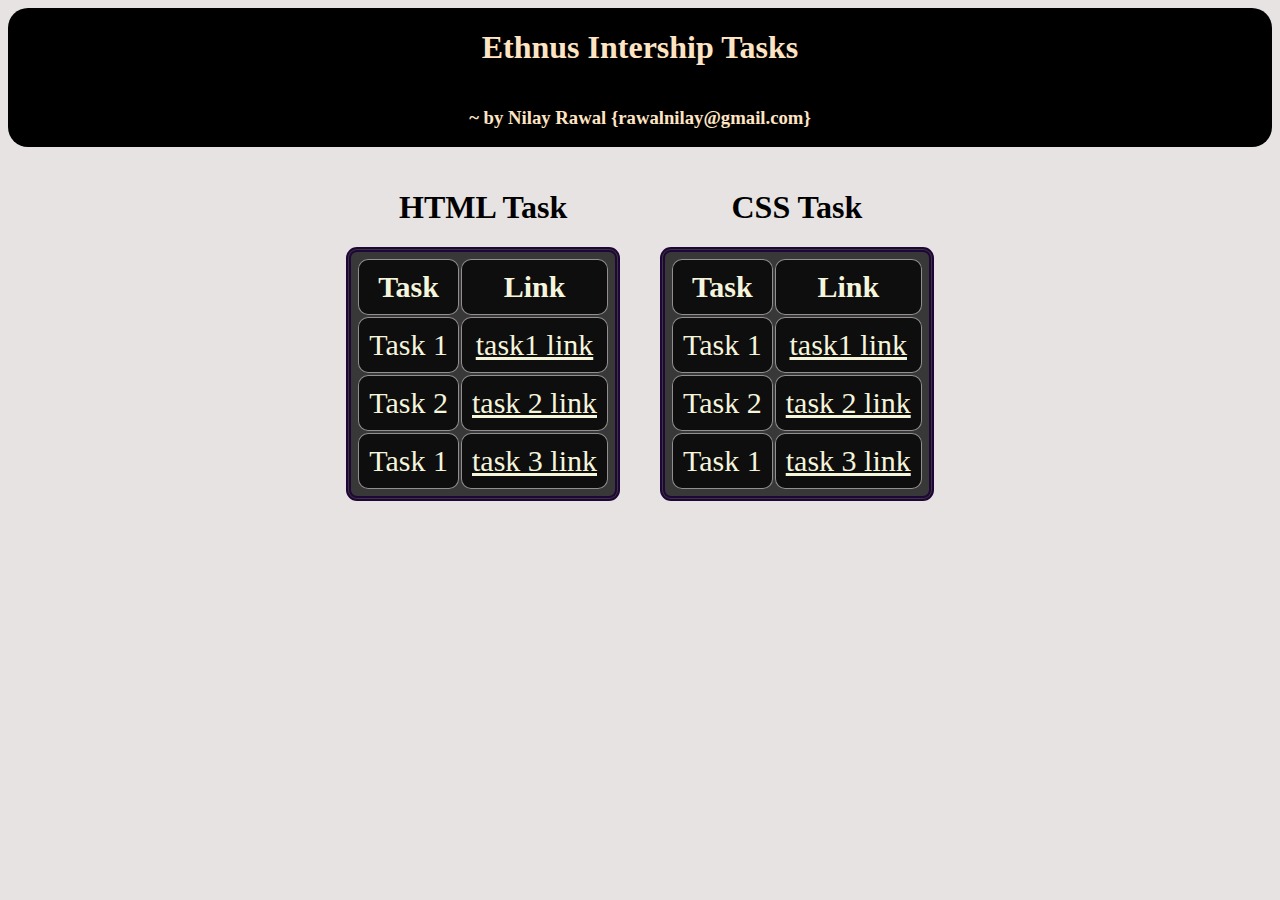
==== index.html @ 587bb534 "First Commit" ====
<!DOCTYPE html>
<html lang="en">
  <head>
    <meta charset="UTF-8" />
    <meta name="viewport" content="width=device-width, initial-scale=1.0" />
    <title>Task File Ethnus</title>
  </head>
  <style>
    body{
        background-color:rgba(220, 215, 215, 0.699);
    }
    div {
      display: flex;
      justify-content: center;
      align-items: center;
     margin: 10px 20px 10px 20px;
    }
    .sub {
      display: flex;
      flex-direction: column;
    }
    table {
      border: 5px double rgb(31, 6, 56);
      text-align: center;
      background: #000000c0;
      border-radius: 11px;
      padding: 5px;
      
    }
    nav{
        display: flex;
        align-items: center;
        justify-content: center;
        flex-direction: column;
        color: bisque;
        background: #000;
        border-radius: 20px;
    
        
    }
a{
    
    color: beige;
}
a:hover{
    color:green;
    cursor: pointer;
    background-color: #000;
}

    td,
    th,
    tr {
        color:beige;
        background: #0000007d;
        border-collapse:separate;
      padding: 10px;
      font-size: 30px;
      align-items: center;
      text-align: center;
      border: 1px solid rgba(182, 177, 177, 0.792);
      border-radius: 10px;
    }
  </style>
  <body>
    <nav>
        <H1>Ethnus Intership Tasks </H1>
        <h3>~ by Nilay Rawal  {rawalnilay@gmail.com}</h3>
       
    </nav>
    <div class="container">
      <div class="sub">
        <h1>HTML Task</h1>
        <table>
          <tr>
            <th>Task</th>
            <th>Link</th>
          </tr>
          <tr>
            <td>Task 1</td>
            <td><a href="task1.html">task1 link</a></td>
          </tr>
          <tr>
            <td>Task 2</td>
            <td><a href="task2.html">task 2 link</a></td>
          </tr>
          <tr>
            <td>Task 1</td>
            <td><a href="task3.html">task 3 link</a></td>
          </tr>
        </table>
      </div>
      <br />
      <br />
      <div class="sub">
        <h1>CSS Task</h1>
        <table>
          <tr>
            <th>Task</th>
            <th>Link</th>
          </tr>
          <tr>
            <td>Task 1</td>
            <td><a href="task1.html">task1 link</a></td>
          </tr>
          <tr>
            <td>Task 2</td>
            <td><a href="task2.html">task 2 link</a></td>
          </tr>
          <tr>
            <td>Task 1</td>
            <td><a href="task3.html">task 3 link</a></td>
          </tr>
        </table>
      </div>
    </div>
  </body>
</html>
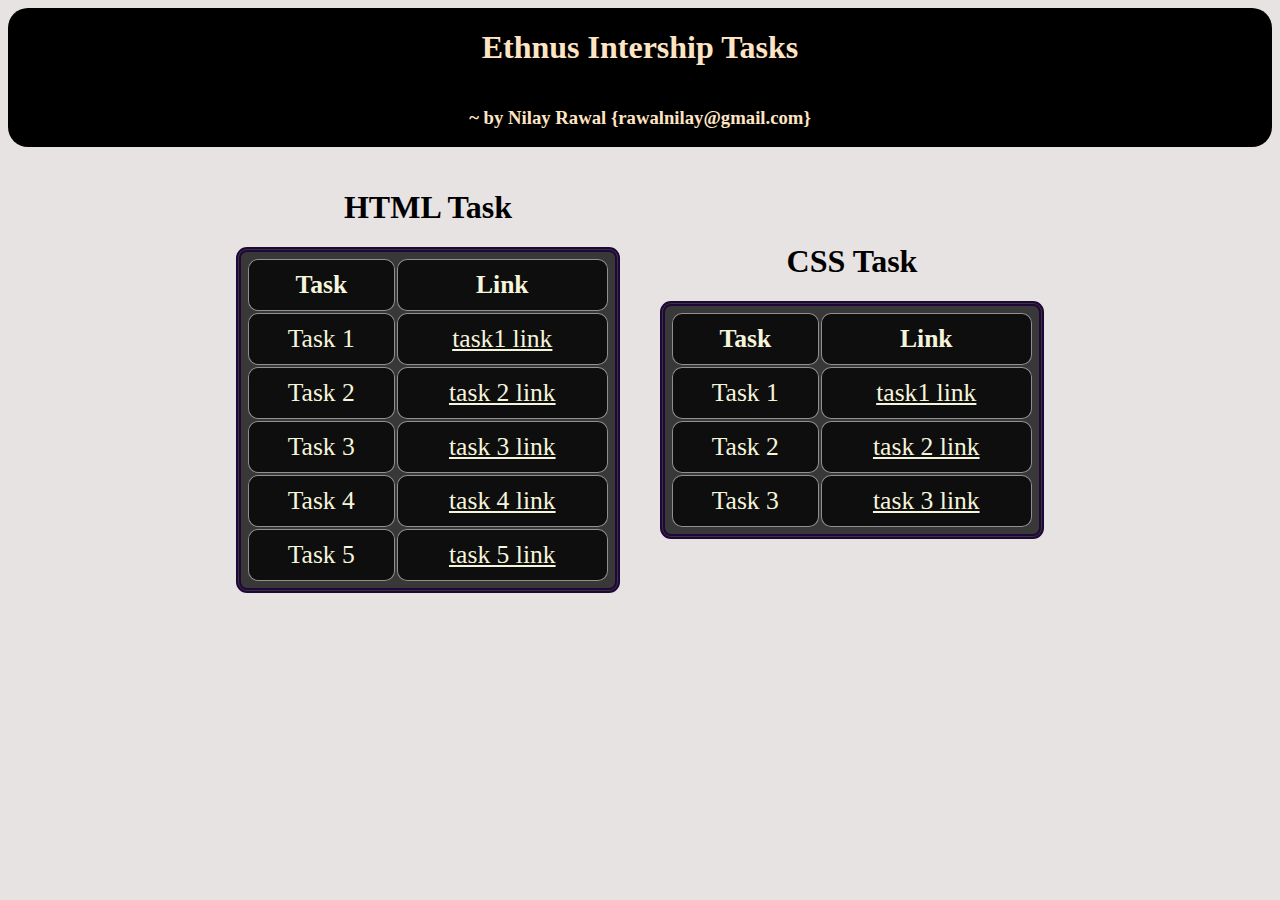
==== commit 3ee144d3: "html task completed" ====
--- a/index.html
+++ b/index.html
@@ -25,6 +25,7 @@
       background: #000000c0;
       border-radius: 11px;
       padding: 5px;
+      width: 30vw;
       
     }
     nav{
@@ -55,10 +56,10 @@
         background: #0000007d;
         border-collapse:separate;
       padding: 10px;
-      font-size: 30px;
+      font-size: 2vw;
       align-items: center;
       text-align: center;
-      border: 1px solid rgba(182, 177, 177, 0.792);
+      border: 1px groove rgba(182, 177, 177, 0.792);
       border-radius: 10px;
     }
   </style>
@@ -85,8 +86,16 @@
             <td><a href="task2.html">task 2 link</a></td>
           </tr>
           <tr>
-            <td>Task 1</td>
+            <td>Task 3</td>
             <td><a href="task3.html">task 3 link</a></td>
+          </tr>
+          <tr>
+            <td>Task 4</td>
+            <td><a href="task4.html">task 4 link</a></td>
+          </tr>
+          <tr>
+            <td>Task 5</td>
+            <td><a href="task5.html">task 5 link</a></td>
           </tr>
         </table>
       </div>
@@ -108,7 +117,7 @@
             <td><a href="task2.html">task 2 link</a></td>
           </tr>
           <tr>
-            <td>Task 1</td>
+            <td>Task 3</td>
             <td><a href="task3.html">task 3 link</a></td>
           </tr>
         </table>
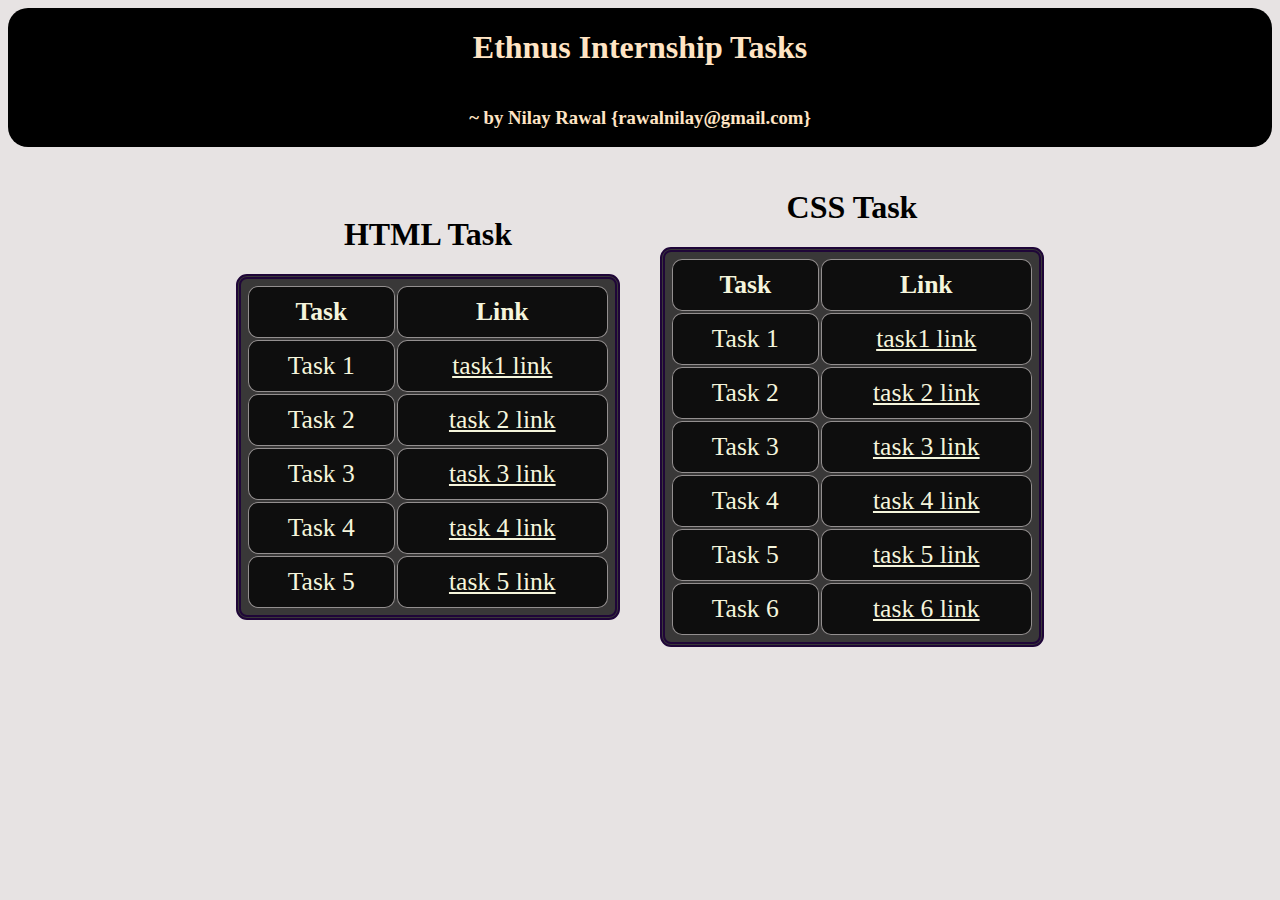
==== commit f7fa8c34: "5 css task" ====
--- a/index.html
+++ b/index.html
@@ -65,7 +65,7 @@
   </style>
   <body>
     <nav>
-        <H1>Ethnus Intership Tasks </H1>
+        <H1>Ethnus Internship Tasks </H1>
         <h3>~ by Nilay Rawal  {rawalnilay@gmail.com}</h3>
        
     </nav>
@@ -110,15 +110,28 @@
           </tr>
           <tr>
             <td>Task 1</td>
-            <td><a href="task1.html">task1 link</a></td>
+            <td><a href="css task/task1_css.html">task1 link</a></td>
           </tr>
           <tr>
             <td>Task 2</td>
-            <td><a href="task2.html">task 2 link</a></td>
+            <td><a href="css task/task2_css.html">task 2 link</a></td>
           </tr>
           <tr>
             <td>Task 3</td>
-            <td><a href="task3.html">task 3 link</a></td>
+            <td><a href="css task/css3.html">task 3 link</a></td>
+
+          </tr>
+          <tr>
+            <td>Task 4</td>
+            <td><a href="css task/css4.html">task 4 link </a></td>
+          </tr>
+          <tr>
+            <td>Task 5</td>
+            <td><a href="css task/css5.html">task 5 link</a></td>
+          </tr>
+          <tr>
+            <td>Task 6</td>
+            <td><a href="css task/css6.html"> task 6 link</a></td>
           </tr>
         </table>
       </div>
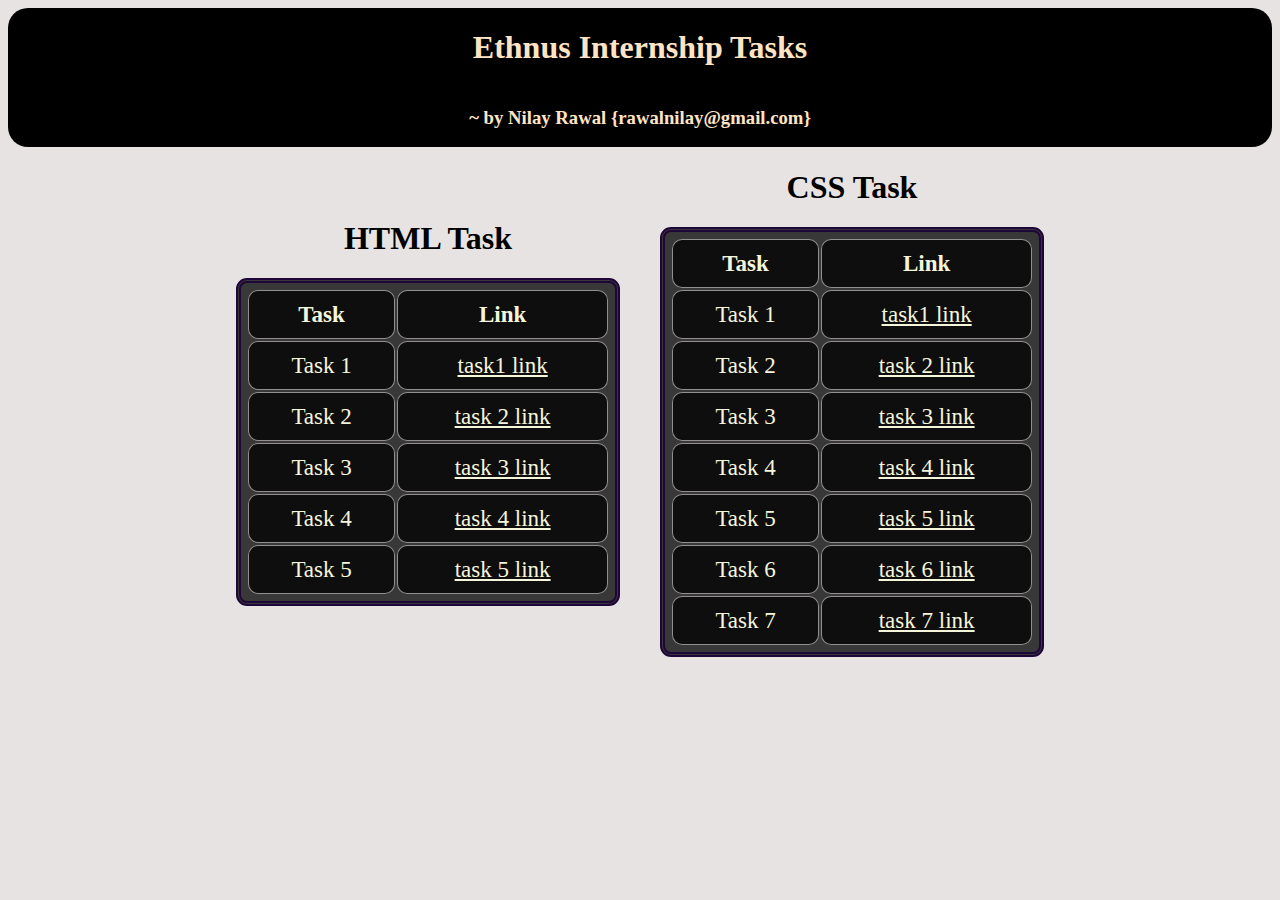
==== commit 931ac7b0: "task 7 css" ====
--- a/index.html
+++ b/index.html
@@ -10,10 +10,12 @@
         background-color:rgba(220, 215, 215, 0.699);
     }
     div {
-      display: flex;
+      display:grid;
+      grid-template-columns: auto auto auto;
+      align-items: center;
       justify-content: center;
-      align-items: center;
-     margin: 10px 20px 10px 20px;
+      
+     margin: 0px 20px 10px 20px;
     }
     .sub {
       display: flex;
@@ -56,7 +58,7 @@
         background: #0000007d;
         border-collapse:separate;
       padding: 10px;
-      font-size: 2vw;
+      font-size: 1.8vw;
       align-items: center;
       text-align: center;
       border: 1px groove rgba(182, 177, 177, 0.792);
@@ -133,6 +135,10 @@
             <td>Task 6</td>
             <td><a href="css task/css6.html"> task 6 link</a></td>
           </tr>
+          <tr>
+            <td>Task 7</td>
+            <td><a href="css task/css7.html"> task 7 link</a></td>
+          </tr>
         </table>
       </div>
     </div>
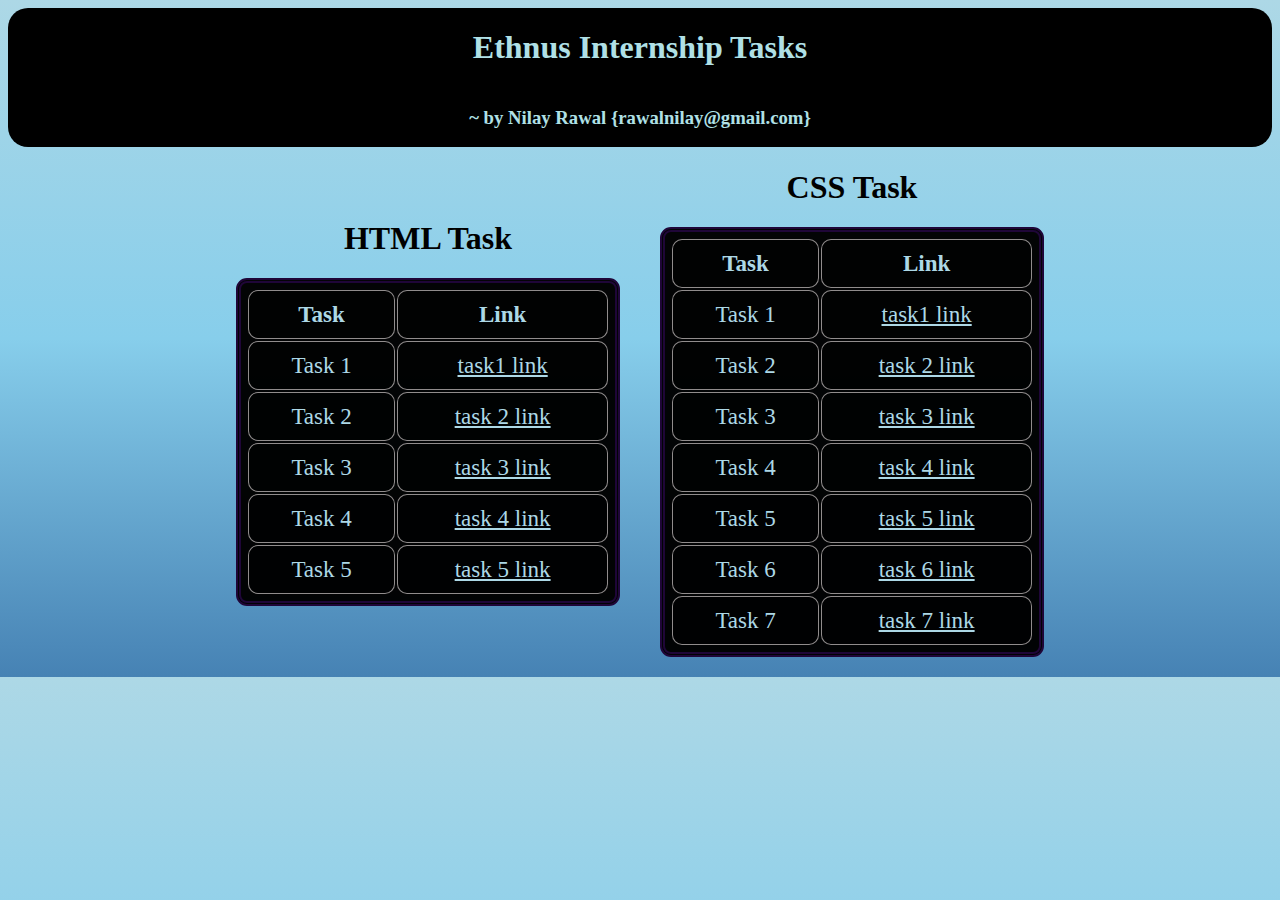
==== commit 4a0c8a0a: "bug fixing" ====
--- a/index.html
+++ b/index.html
@@ -7,7 +7,7 @@
   </head>
   <style>
     body{
-        background-color:rgba(220, 215, 215, 0.699);
+        background:linear-gradient(lightblue,skyblue,steelblue);
     }
     div {
       display:grid;
@@ -24,7 +24,7 @@
     table {
       border: 5px double rgb(31, 6, 56);
       text-align: center;
-      background: #000000c0;
+      background: #000000fa;
       border-radius: 11px;
       padding: 5px;
       width: 30vw;
@@ -35,27 +35,27 @@
         align-items: center;
         justify-content: center;
         flex-direction: column;
-        color: bisque;
-        background: #000;
+        color:powderblue;
+        background: #000000;
         border-radius: 20px;
     
         
     }
 a{
     
-    color: beige;
+    color:lightblue;
 }
 a:hover{
-    color:green;
+    color:slateblue;
     cursor: pointer;
-    background-color: #000;
+    background-color: #000000c1;
 }
 
     td,
     th,
     tr {
-        color:beige;
-        background: #0000007d;
+        color:lightblue;
+        background: #00000035;
         border-collapse:separate;
       padding: 10px;
       font-size: 1.8vw;
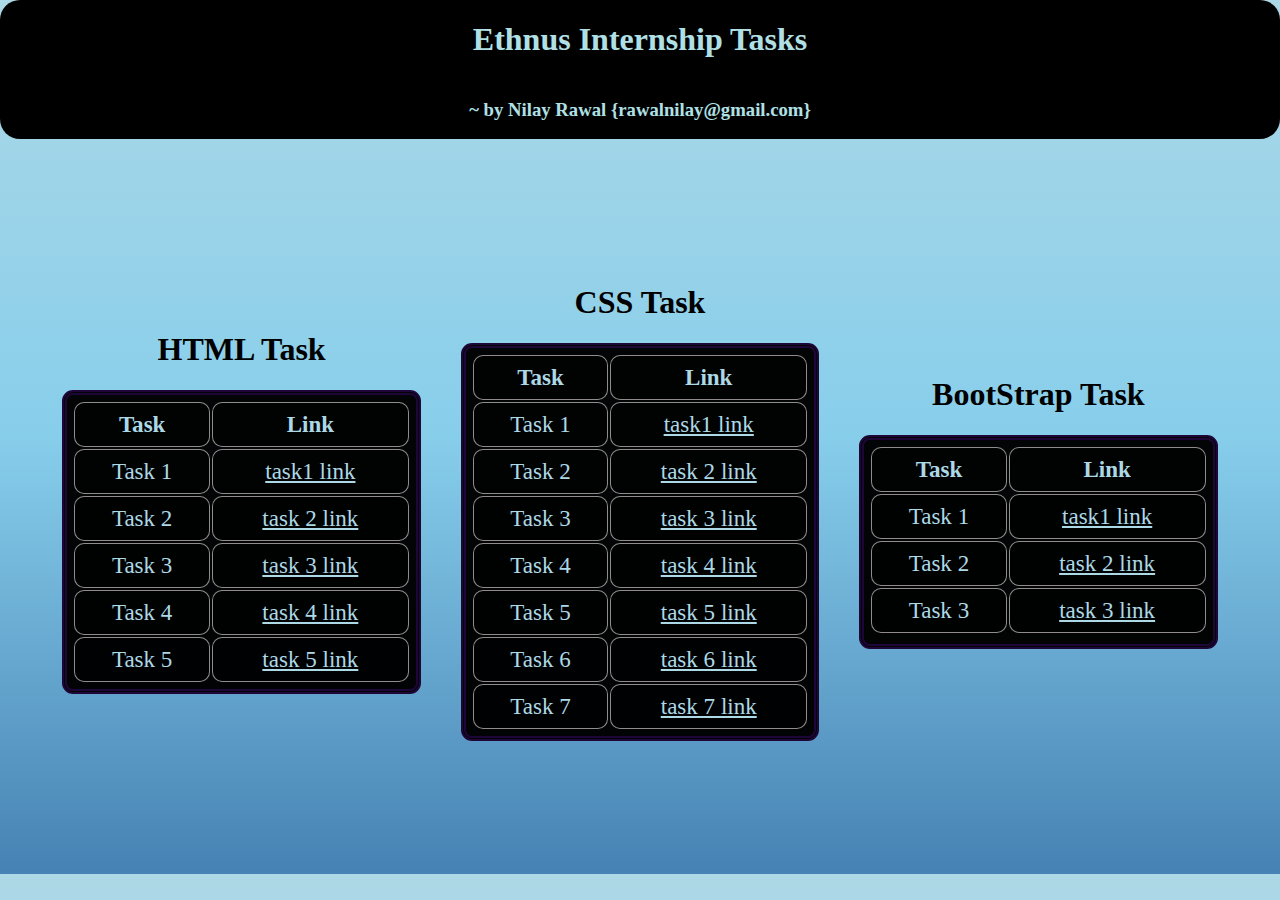
==== commit e690c2d5: "bootstrap task init" ====
--- a/index.html
+++ b/index.html
@@ -7,17 +7,23 @@
   </head>
   <style>
     body{
+      margin: auto;
+      padding: auto;
         background:linear-gradient(lightblue,skyblue,steelblue);
     }
     div {
       display:grid;
+      height: 80.5vh;
+      
       grid-template-columns: auto auto auto;
+      grid-template-rows: auto auto auto;
       align-items: center;
       justify-content: center;
       
      margin: 0px 20px 10px 20px;
     }
     .sub {
+      
       display: flex;
       flex-direction: column;
     }
@@ -27,7 +33,7 @@
       background: #000000fa;
       border-radius: 11px;
       padding: 5px;
-      width: 30vw;
+      width: 28vw;
       
     }
     nav{
@@ -57,7 +63,7 @@
         color:lightblue;
         background: #00000035;
         border-collapse:separate;
-      padding: 10px;
+      padding: 8px;
       font-size: 1.8vw;
       align-items: center;
       text-align: center;
@@ -72,6 +78,7 @@
        
     </nav>
     <div class="container">
+      <!--html-->
       <div class="sub">
         <h1>HTML Task</h1>
         <table>
@@ -101,8 +108,7 @@
           </tr>
         </table>
       </div>
-      <br />
-      <br />
+      <!--css-->
       <div class="sub">
         <h1>CSS Task</h1>
         <table>
@@ -140,6 +146,34 @@
             <td><a href="css task/css7.html"> task 7 link</a></td>
           </tr>
         </table>
+      </div> 
+      <!--bootstrap-->
+      <div class="sub">
+        <h1>BootStrap Task</h1>
+        <table>
+          <tr>
+            <th>Task</th>
+            <th>Link</th>
+          </tr>
+          <tr>
+            <td>Task 1</td>
+            <td><a href="bootstrap/bstask1.html">task1 link</a></td>
+          </tr>
+          <tr>
+            <td>Task 2</td>
+            <td><a href="bootstrap/bstask2.html">task 2 link</a></td>
+          </tr>
+          <tr>
+            <td>Task 3</td>
+            <td><a href="bootstrap/bstask3.html">task 3 link</a></td>
+          </tr>
+          <tr>
+           
+          </tr>
+          <tr>
+           
+          </tr>
+        </table>
       </div>
     </div>
   </body>
